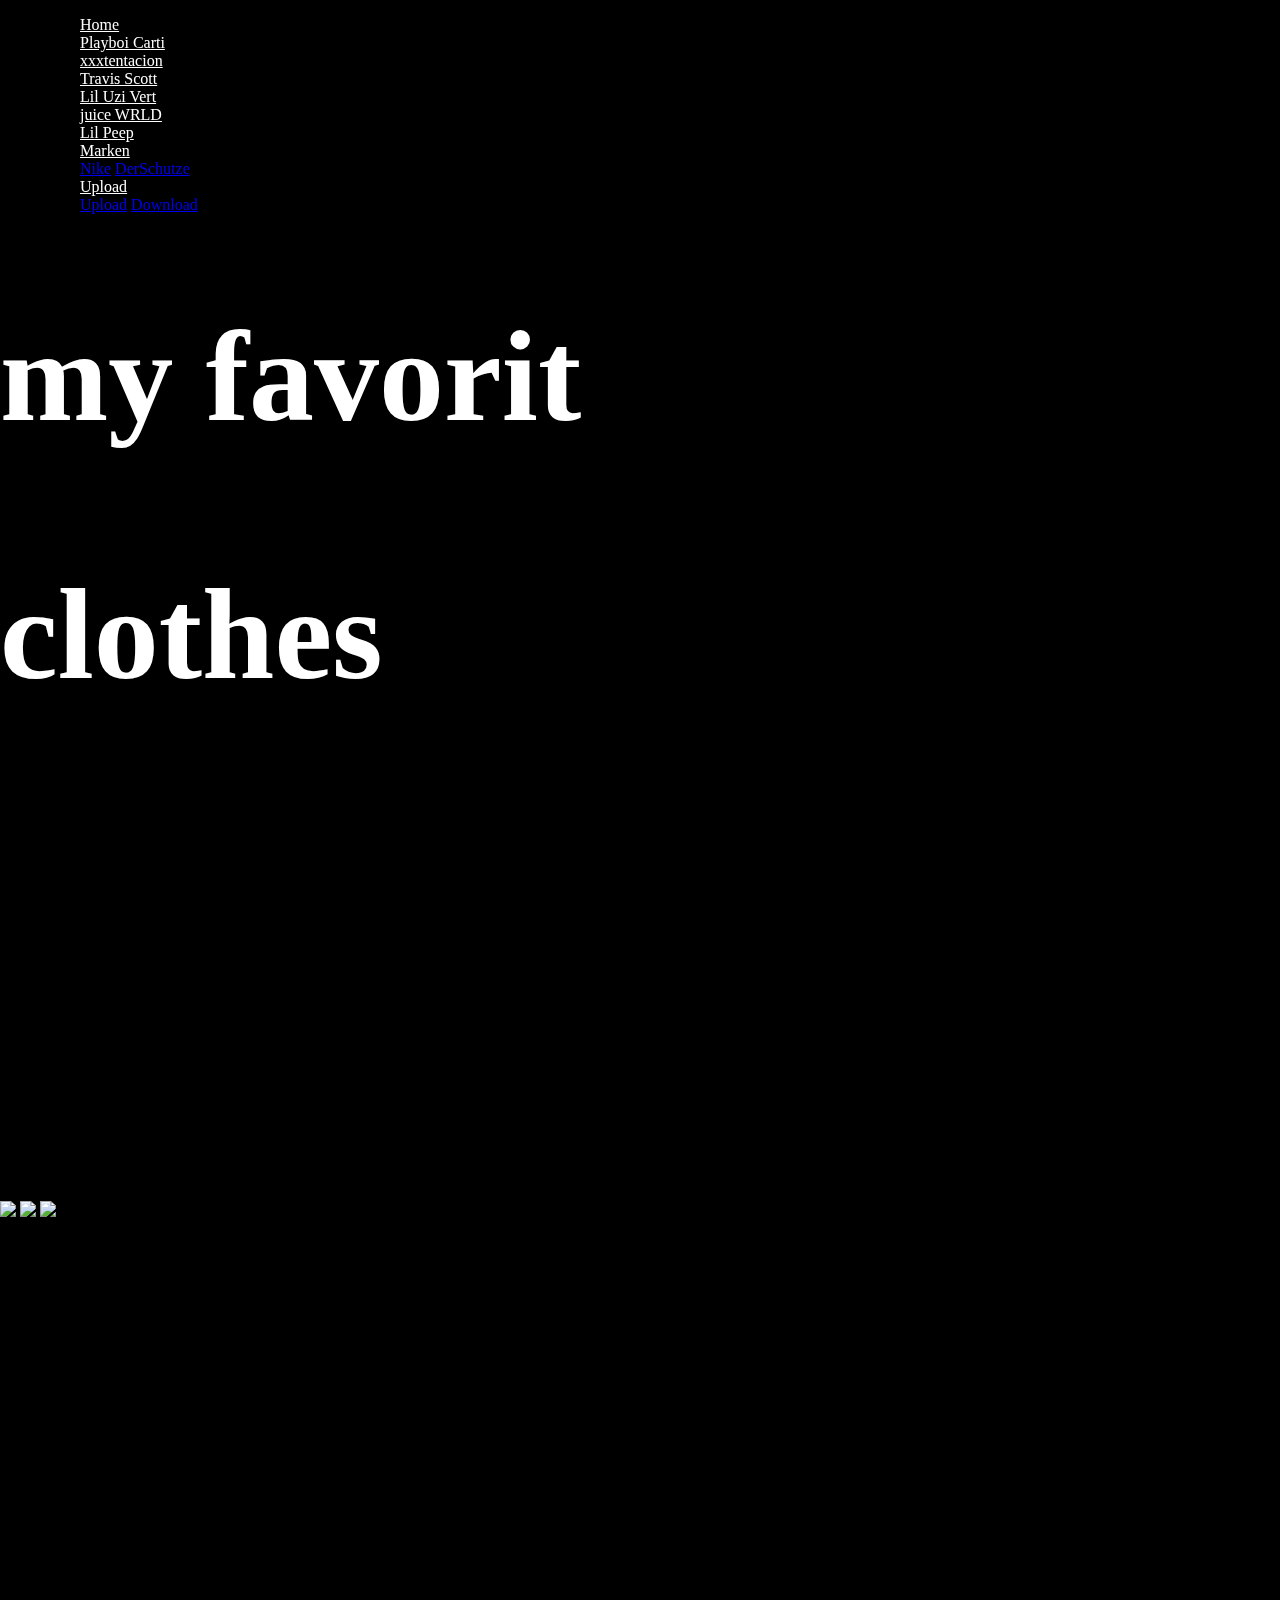
==== Derschutze.html @ 9f9ba7d7 "Merge branch 'develop' into 'master'" ====
<!DOCTYPE html>
<html lang="en">
<head>
    <meta charset="UTF-8">
    <meta http-equiv="X-UA-Compatible" content="IE=edge">
    <meta name="viewport" content="width=device-width, initial-scale=1.0">
    <title>DerSchutze</title>
    <link rel="icon" type="image/x-icon" href="image/fragment.png">
    <script src="js/bootstrap.js"></script>
    <link rel="stylesheet" href="css/bootstrap.css">
    <link rel="stylesheet" href="css/index.css">

</head>

<style>

    #schutze {
        background-attachment: fixed;
        background-position: center;
        background-repeat: no-repeat;
        background-size: cover;
        height: 100%;
    }

</style>

<body style="background-color:rgb(0, 0, 0);" id="schutze">

<nav class="navbar navbar-expand-sm navbar-dark fixed-top" style="backdrop-filter: blur(20px)">

    <div class="container-fluid justify-content-center navbar-dark">
        <ul class="navbar-nav">
            <li class="nav-item">
                <ul class="navbar-nav">
                    <li class="nav-item">
                        <a class="nav-link" style="color:white;" href="index.html">Home</a>
                    </li>
                    <li class="nav-item">
                        <a class="nav-link" style="color:white;" href="Playboi Carti.html">Playboi Carti</a>
                    </li>
                    <li class="nav-item">
                        <a class="nav-link" style="color:white;" href="xxxtentacion.html">xxxtentacion</a>
                    </li>
                    <li class="nav-item">
                        <a class="nav-link" style="color:white;" href="Travis-Scott.html">Travis Scott</a>
                    </li>
                    <li class="nav-item">
                        <a class="nav-link" style="color:white;" href="Lil uzi Vert.html">Lil Uzi Vert</a>
                    </li>
                    <li class="nav-item">
                        <a class="nav-link" style="color:white;" href="Juice WRLD.html">juice WRLD</a>
                    </li>
                    <li class="nav-item">
                        <a class="nav-link" style="color:white;" href="Lil-Peep.html">Lil Peep</a>
                    </li>
                    <li class="nav-item dropdown">
                        <a class="nav-link dropdown-toggle" style="color:white;" href="#" id="navbarDropdownMenuLink"
                           role="button"
                           data-bs-toggle="dropdown" aria-haspopup="true" aria-expanded="false">
                            Marken
                        </a>
                        <div class="dropdown-menu" aria-labelledby="navbarDropdownMenuLink">
                            <a class="dropdown-item" href="Nike.html">Nike</a>
                            <a class="dropdown-item" href="Derschutze.html">DerSchutze</a></div>
                    <li class="nav-item dropdown">
                        <a class="nav-link dropdown-toggle" style="color:white;" href="" id="navbarDropdownMenuLink2"
                           role="button"
                           data-bs-toggle="dropdown" aria-haspopup="true" aria-expanded="false">
                            Upload
                        </a>
                        <div class="dropdown-menu" aria-labelledby="navbarDropdownMenuLink2">
                            <a class="dropdown-item" href="Upload.html">Upload</a>
                            <a class="dropdown-item" href="Download.html">Download</a>

                        </div>
                    </li>
                </ul>
            </li>
        </ul>
    </div>
</nav>

<div class="main">

    <div class="section d-flex align-items-center " size="cover"
         style="background-image: url('./image/derschutze.png'); background-size: auto">
        <h1 class=" display-1 col d-flex flex-row justify-content-center align-items-center "
            style="font-size: 130px; color:rgb(255, 255, 255); font-family: Bebas,serif"> my favorit
        </h1>
        <h2 class="display-2 col d-flex flex-row justify-content-center align-items-center"
            style="font-size: 130px; color:rgb(255, 255, 255); font-family: Bebas,serif"> clothes
        </h2>


    </div>


    <div class="section d-flex flex-column justify-content-center">
        <div class="container">
            <div class="d-flex col-md-4 flex-row" style="padding-left: 0px;  padding-right: 0px;">
                <img src="image/derschutzehose.jpg" class="img-fluid">
                <img src="image/derschutzejacke.jpg" class="img-fluid">
                <img src="image/derschutzejacke2.png" class="img-fluid">
            </div>

            <div class="row">
                <div class="col"
            </div>
        </div>


        <script src="https://cdn.jsdelivr.net/npm/bootstrap@5.0.2/dist/js/bootstrap.bundle.min.js"
                integrity="sha384-MrcW6ZMFYlzcLA8Nl+NtUVF0sA7MsXsP1UyJoMp4YLEuNSfAP+JcXn/tWtIaxVXM"
                crossorigin="anonymous"></script>
<footer class="">Massimo</footer>
</html>
---- css/index.css ----
@font-face {
    font-family: Bebas;
    src: url('./fonts/BebasNeue-Regular.ttf');
}

body {
    margin: 0;
    padding: 0;
}

.container1 {
    position: relative;
    width: 100%;
    height: 100vh;
    scroll-behavior: smooth;
    overflow: auto;
    scroll-snap-type: y mandatory;
    align-content: center;

}
.section {
    width: 100%;
    height: 100vh;
    background-size:  cover;
    scroll-snap-align: start;
}
.section:nth-child(1) {
    background-size: cover;
    background: no-repeat center;
}
.section:nth-child(2) {

}
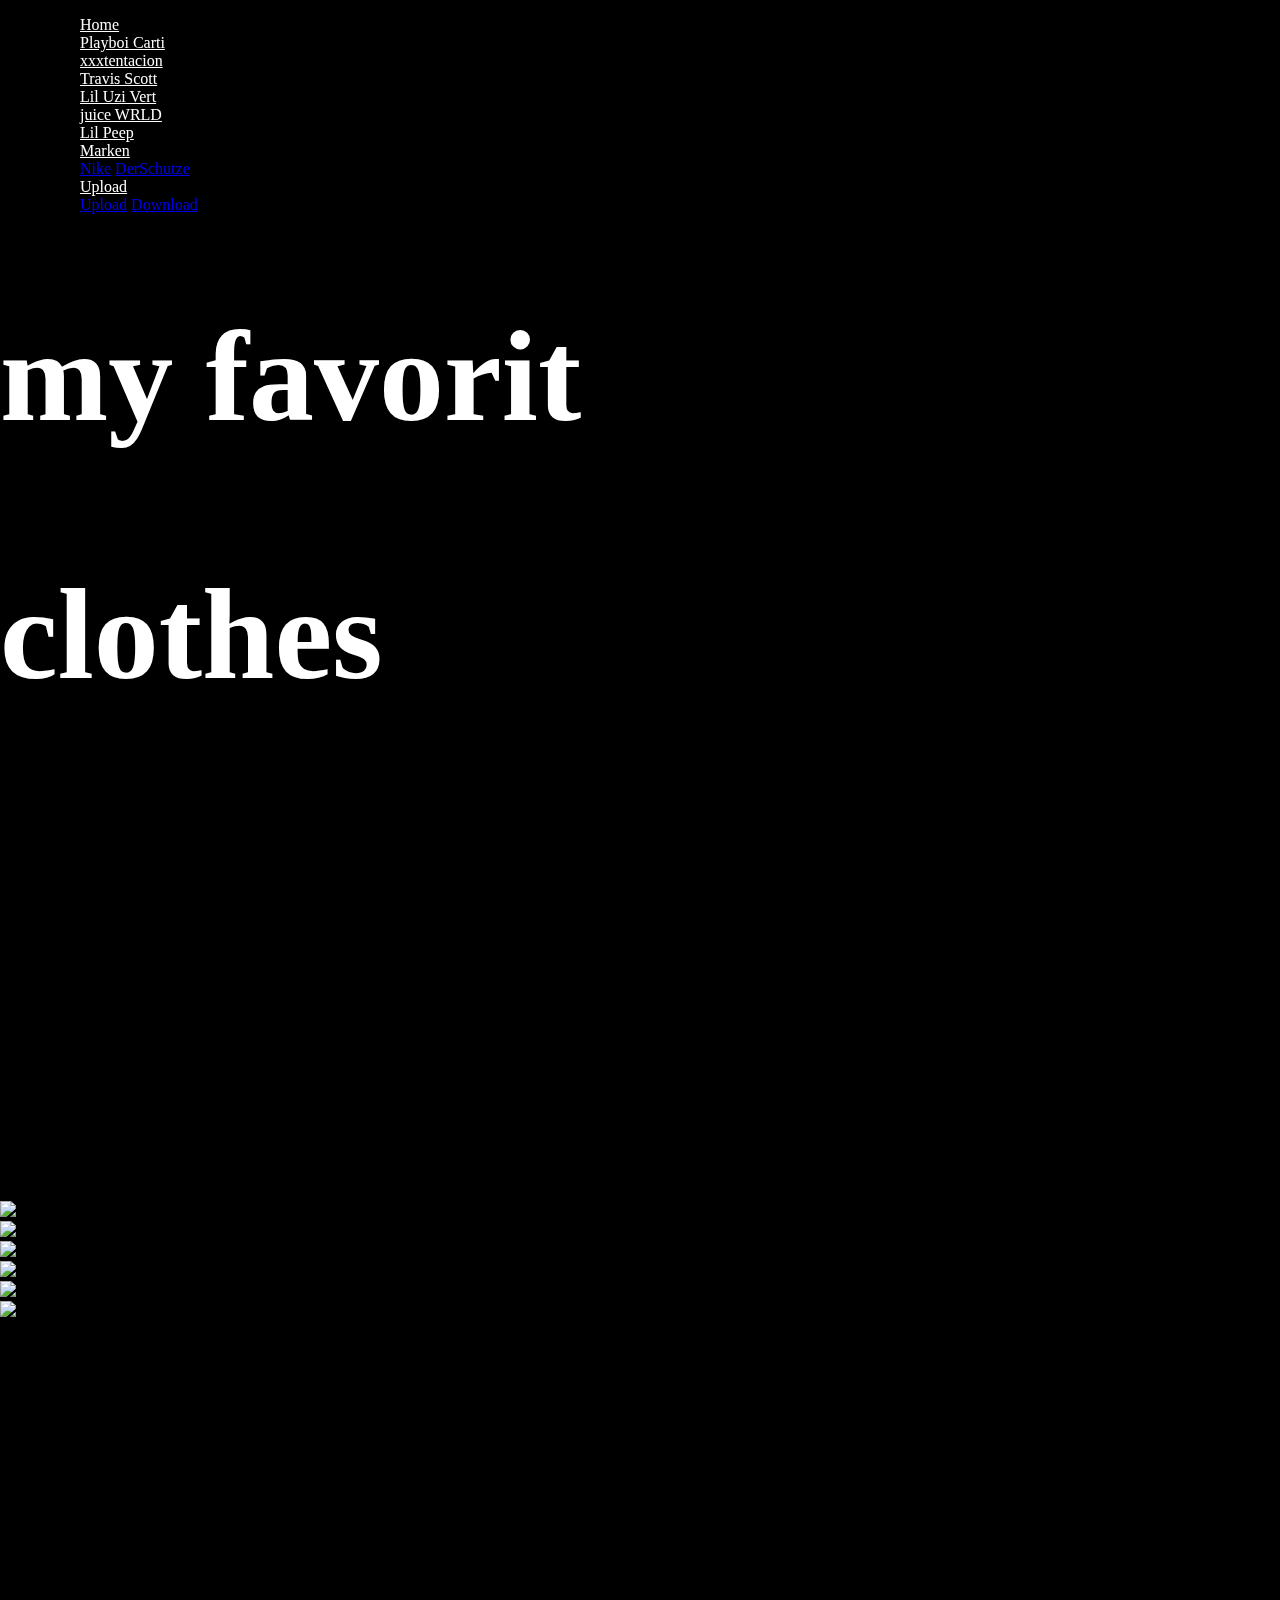
==== commit 307b8500: "new changes 25.08.2022" ====
--- a/Derschutze.html
+++ b/Derschutze.html
@@ -95,14 +95,30 @@
     </div>
 
 
-    <div class="section d-flex flex-column justify-content-center">
+    <div class="section text-center mb-5">
         <div class="container">
-            <div class="d-flex col-md-4 flex-row" style="padding-left: 0px;  padding-right: 0px;">
-                <img src="image/derschutzehose.jpg" class="img-fluid">
-                <img src="image/derschutzejacke.jpg" class="img-fluid">
-                <img src="image/derschutzejacke2.png" class="img-fluid">
+            <div class="row">
+                <div class="col-4">
+                    <img src="image/sneakerds.jpg" class="img-fluid" >
+                </div>
+                <div class="col-4">
+                    <img src="image/derschutzejacke.jpg" class="img-fluid" >
+                </div>
+                <div class="col-4">
+                    <img src="image/derschutzejacke2.jpg" class="img-fluid" >
+                </div>
+                <div class="col-4">
+                    <img src="image/jacke01_110x110_2x.jpg" class="img-fluid" >
+                </div>
+                <div class="col-4">
+                    <img src="image/backnavy_110x110_2x.jpg" class="img-fluid" >
+                </div>
+                <div class="col-4">
+                    <img src="image/t2_110x110_2x.jpg" class="img-fluid" >
+                </div>
+
             </div>
-
+        </div>
             <div class="row">
                 <div class="col"
             </div>
@@ -112,5 +128,5 @@
         <script src="https://cdn.jsdelivr.net/npm/bootstrap@5.0.2/dist/js/bootstrap.bundle.min.js"
                 integrity="sha384-MrcW6ZMFYlzcLA8Nl+NtUVF0sA7MsXsP1UyJoMp4YLEuNSfAP+JcXn/tWtIaxVXM"
                 crossorigin="anonymous"></script>
-<footer class="">Massimo</footer>
+
 </html>